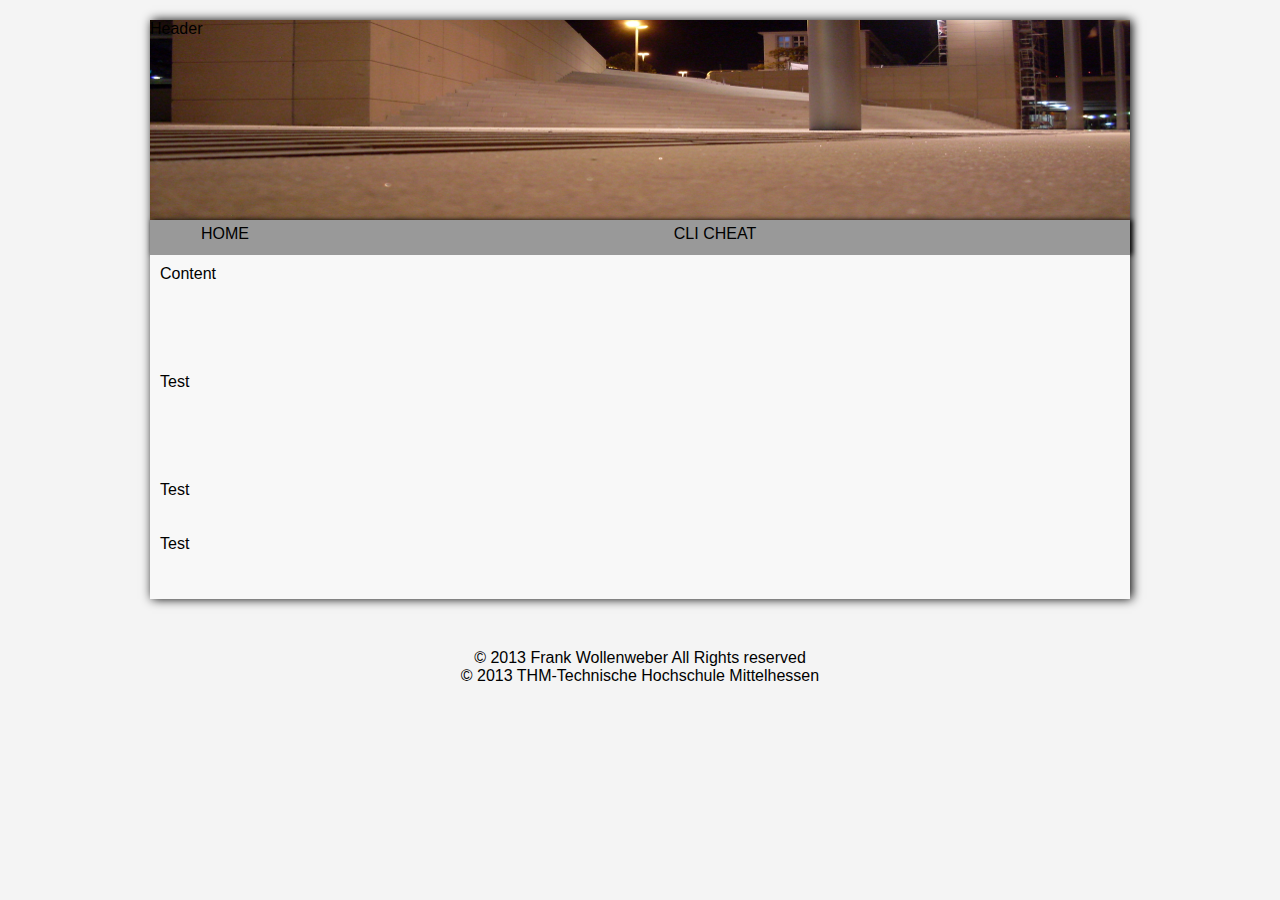
==== index.html @ bba10de3 "33" ====
<html>

<head> 
<meta charset="utf-8">
<link rel="stylesheet" type="text/css" href="style.css">
<title>Weblog: -=[WebEngineering Teil1]=-</title>
</head>
<body>
<div id="wrapper" class="shadow"> 
<div id="header">Header</div>
<div id="menue-top" class="shadow-menu">
<ul>
    <li><a href="index.html">Home</a></li>
    <li>CLi Cheat</li>
    <li></li>
    <li></li></ul></div>
<div id="content">Content
<br><br><br><br><br><br>Test<br><br><br><br><br><br>Test<br><br><br>Test<br><br><br></div>
</div>
<div id="footer">&copy; 2013 Frank Wollenweber All Rights reserved <br>
&copy; 2013 THM-Technische Hochschule Mittelhessen</div>
</body>

</html>
---- style.css ----
body {
	background-color: #F4F4F4;
	margin-top: 20px;
	font-family: Arial, Helvetica,Verdana, sans-serif;
}
#wrapper {
		margin-left: auto;
		margin-right: auto;
		background-color: #F0F0F0;
		width: 980px;
		
}

#header {
		width: 100%;
		height: 200px;
		background-color: #F2F0;
		background-image: url(./image/header.png);
		
}

#menue-top {
		width: 100%;
		height: 15px;
		background-color: #999;
		text-transform: uppercase;
		text-weight: bold;
		text-family:Trebouchet MS,Arial;
		text-align: center;
		padding-top: 5px;
		padding-bottom: 15px;
		
		
        
}

#menue-top ul {
	margin: 0px;
	padding: 0px;
}
#menue-top ul li {
	list-style-type: none;
}

#menue-top ul li a{
	list-style-type: none;
	height: 15px;
	width: 150px;
	display: block;
	float: left;
	text-decoration: none;
	color: #000;
	
}
#content {
		width:960px;
		background-color: #F8F8F8;
		margin-bottom: 10px;
		padding:10px 10px 10px 10px;
		
		
       
}

#footer {
	    margin-top: 50px;
	    text-align: center;
		margin-left: auto;
		margin-right: auto;
		width: 980px;
		height: 30px;
}

.shadow {
	-webkit-box-shadow: 2px 0px 10px #000;
	-moz-box-shadow: 2px 0px 10px #000;
	box-shadow: 2px 0px 10px #000;
}
.shadow-menu {
	-webkit-box-shadow: 2px 0px 5px #000;
	-moz-box-shadow: 2px 0px 5px #000;
	box-shadow: 2px 0px 5px #000;
}
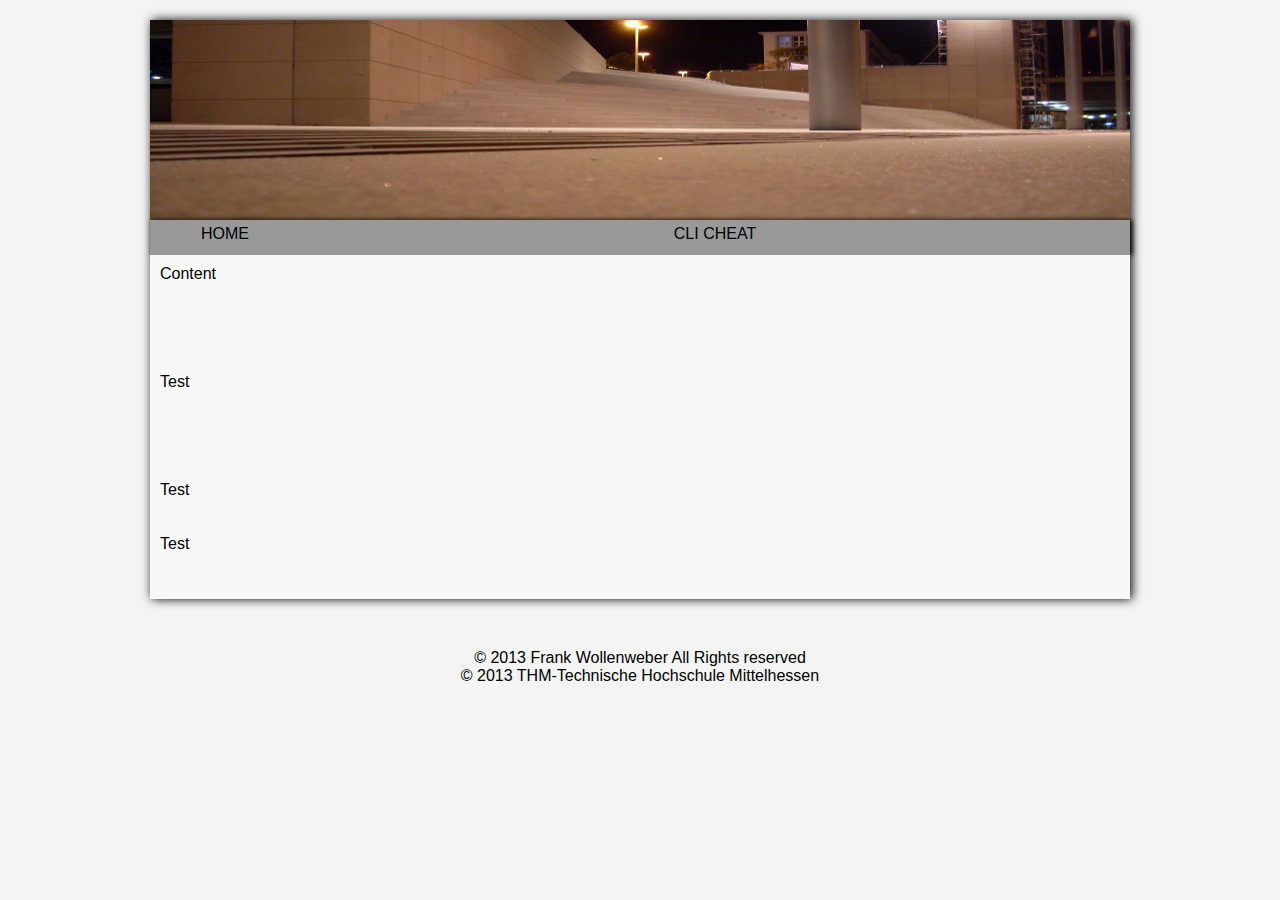
==== commit 4878b0c9: "34" ====
--- a/index.html
+++ b/index.html
@@ -7,7 +7,7 @@
 </head>
 <body>
 <div id="wrapper" class="shadow"> 
-<div id="header">Header</div>
+<div id="header"></div>
 <div id="menue-top" class="shadow-menu">
 <ul>
     <li><a href="index.html">Home</a></li>
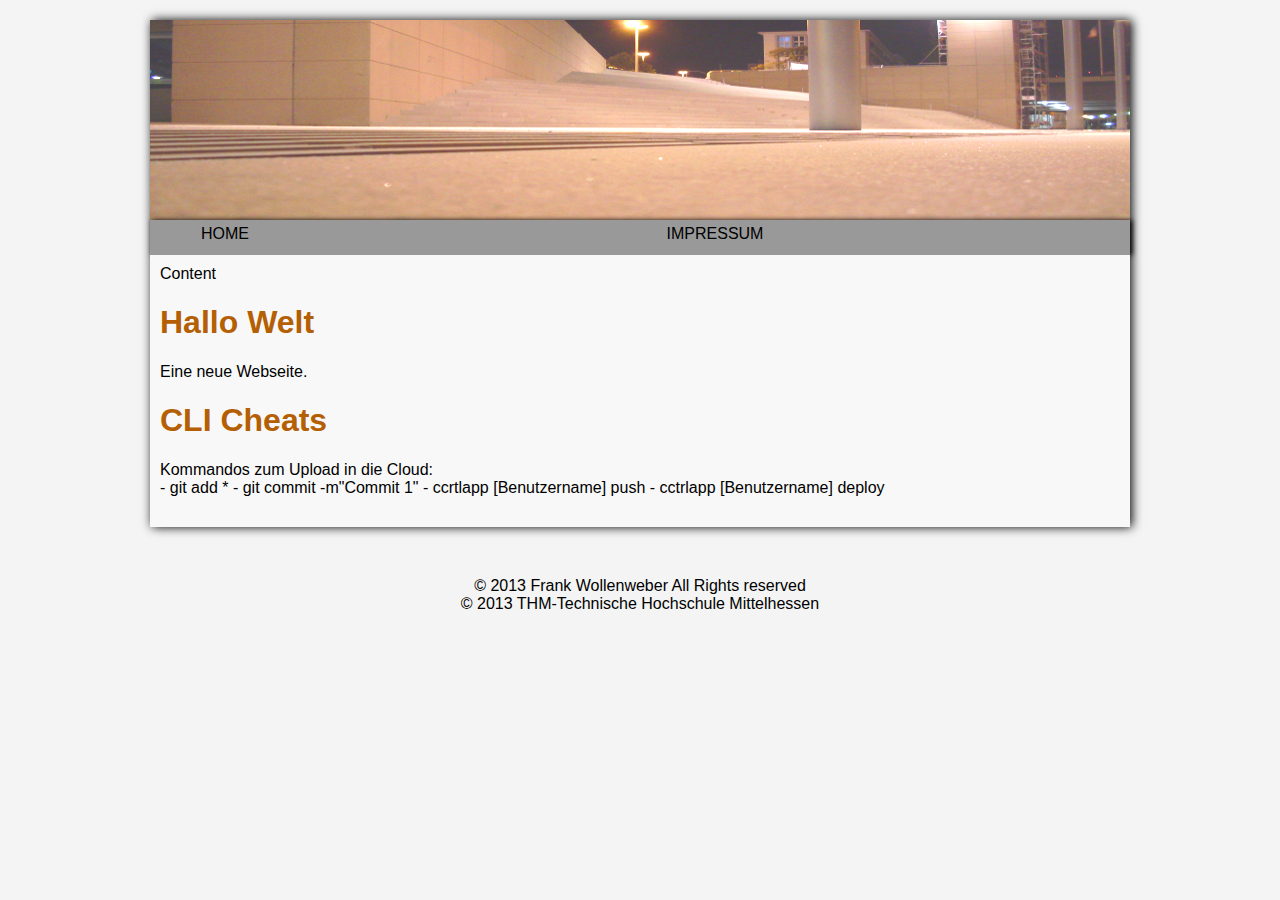
==== commit 50806f65: "35" ====
--- a/index.html
+++ b/index.html
@@ -11,11 +11,22 @@
 <div id="menue-top" class="shadow-menu">
 <ul>
     <li><a href="index.html">Home</a></li>
-    <li>CLi Cheat</li>
     <li></li>
-    <li></li></ul></div>
+    <li></li>
+    <li>Impressum</li></ul></div>
 <div id="content">Content
-<br><br><br><br><br><br>Test<br><br><br><br><br><br>Test<br><br><br>Test<br><br><br></div>
+<article>
+<h1>Hallo Welt</h1>
+Eine neue Webseite.
+</article>
+<article>
+<h1>CLI Cheats</h1>
+Kommandos zum Upload in die Cloud:<br>
+- git add *
+- git commit -m"Commit 1"
+- ccrtlapp [Benutzername] push
+- cctrlapp [Benutzername] deploy
+</article></div>
 </div>
 <div id="footer">&copy; 2013 Frank Wollenweber All Rights reserved <br>
 &copy; 2013 THM-Technische Hochschule Mittelhessen</div>
--- a/style.css
+++ b/style.css
@@ -61,7 +61,17 @@
 		
        
 }
+#content article{
+		broder-bottom:1px dotted #CFCFCF;
+		margin-bottom:20px; 
+		
+		
+		
+}
 
+#content h1{
+	color: #B45F04;
+}
 #footer {
 	    margin-top: 50px;
 	    text-align: center;
@@ -74,10 +84,10 @@
 .shadow {
 	-webkit-box-shadow: 2px 0px 10px #000;
 	-moz-box-shadow: 2px 0px 10px #000;
-	box-shadow: 2px 0px 10px #000;
+	 box-shadow: 2px 0px 10px #000;
 }
 .shadow-menu {
 	-webkit-box-shadow: 2px 0px 5px #000;
 	-moz-box-shadow: 2px 0px 5px #000;
-	box-shadow: 2px 0px 5px #000;
+	 box-shadow: 2px 0px 5px #000;
 }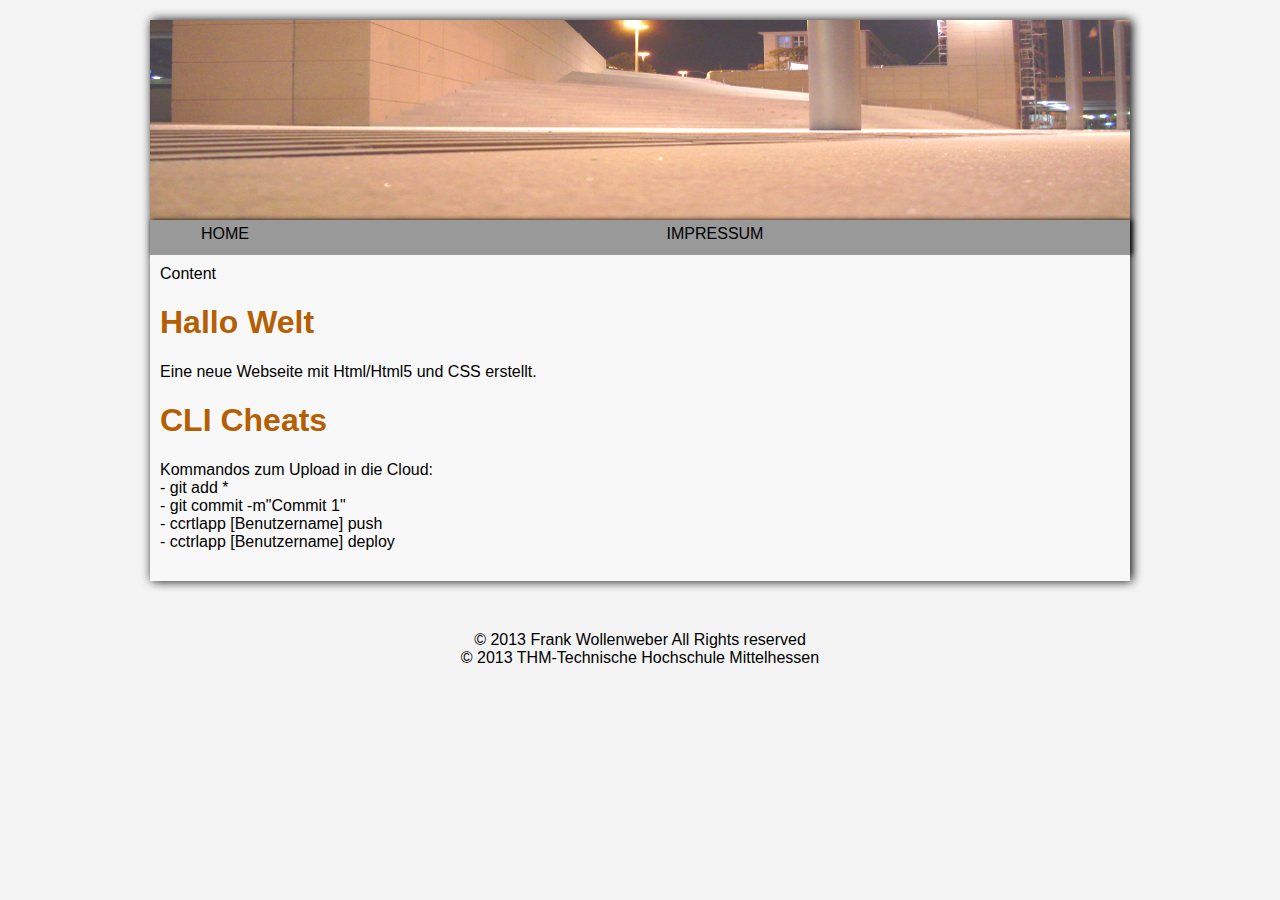
==== commit 9f060683: "36" ====
--- a/index.html
+++ b/index.html
@@ -17,15 +17,15 @@
 <div id="content">Content
 <article>
 <h1>Hallo Welt</h1>
-Eine neue Webseite.
+Eine neue Webseite mit Html/Html5 und CSS erstellt.
 </article>
 <article>
 <h1>CLI Cheats</h1>
 Kommandos zum Upload in die Cloud:<br>
-- git add *
-- git commit -m"Commit 1"
-- ccrtlapp [Benutzername] push
-- cctrlapp [Benutzername] deploy
+- git add *<br>
+- git commit -m"Commit 1"<br>
+- ccrtlapp [Benutzername] push<br>
+- cctrlapp [Benutzername] deploy<br>
 </article></div>
 </div>
 <div id="footer">&copy; 2013 Frank Wollenweber All Rights reserved <br>
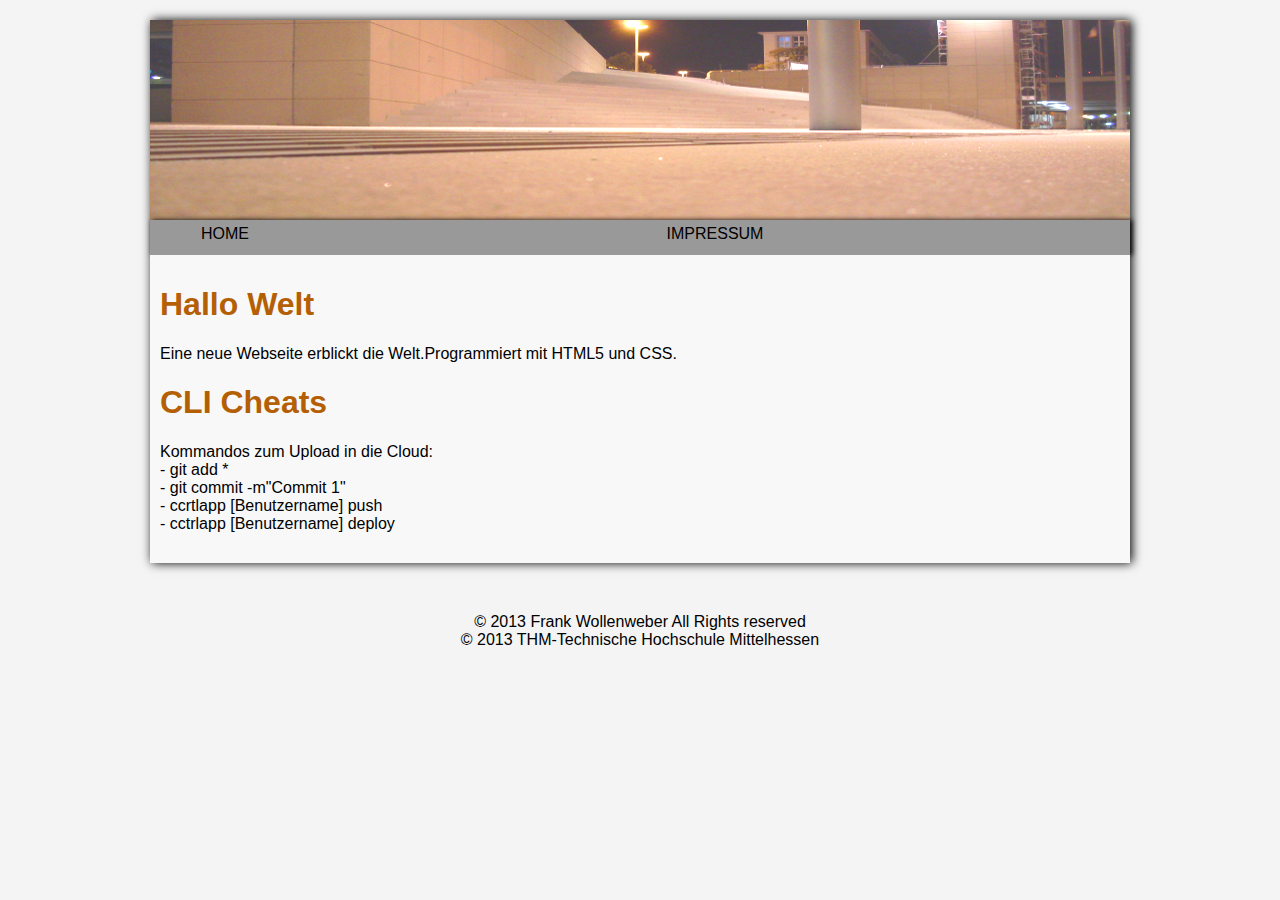
==== commit a3e72bb2: "37" ====
--- a/index.html
+++ b/index.html
@@ -14,18 +14,18 @@
     <li></li>
     <li></li>
     <li>Impressum</li></ul></div>
-<div id="content">Content
+<div id="content">
 <article>
 <h1>Hallo Welt</h1>
-Eine neue Webseite mit Html/Html5 und CSS erstellt.
+Eine neue Webseite erblickt die Welt.Programmiert mit HTML5 und CSS.
 </article>
 <article>
 <h1>CLI Cheats</h1>
-Kommandos zum Upload in die Cloud:<br>
-- git add *<br>
-- git commit -m"Commit 1"<br>
-- ccrtlapp [Benutzername] push<br>
-- cctrlapp [Benutzername] deploy<br>
+Kommandos zum Upload in die Cloud:</br>
+- git add *</br>
+- git commit -m"Commit 1"</br>
+- ccrtlapp [Benutzername] push</br>
+- cctrlapp [Benutzername] deploy</br>
 </article></div>
 </div>
 <div id="footer">&copy; 2013 Frank Wollenweber All Rights reserved <br>
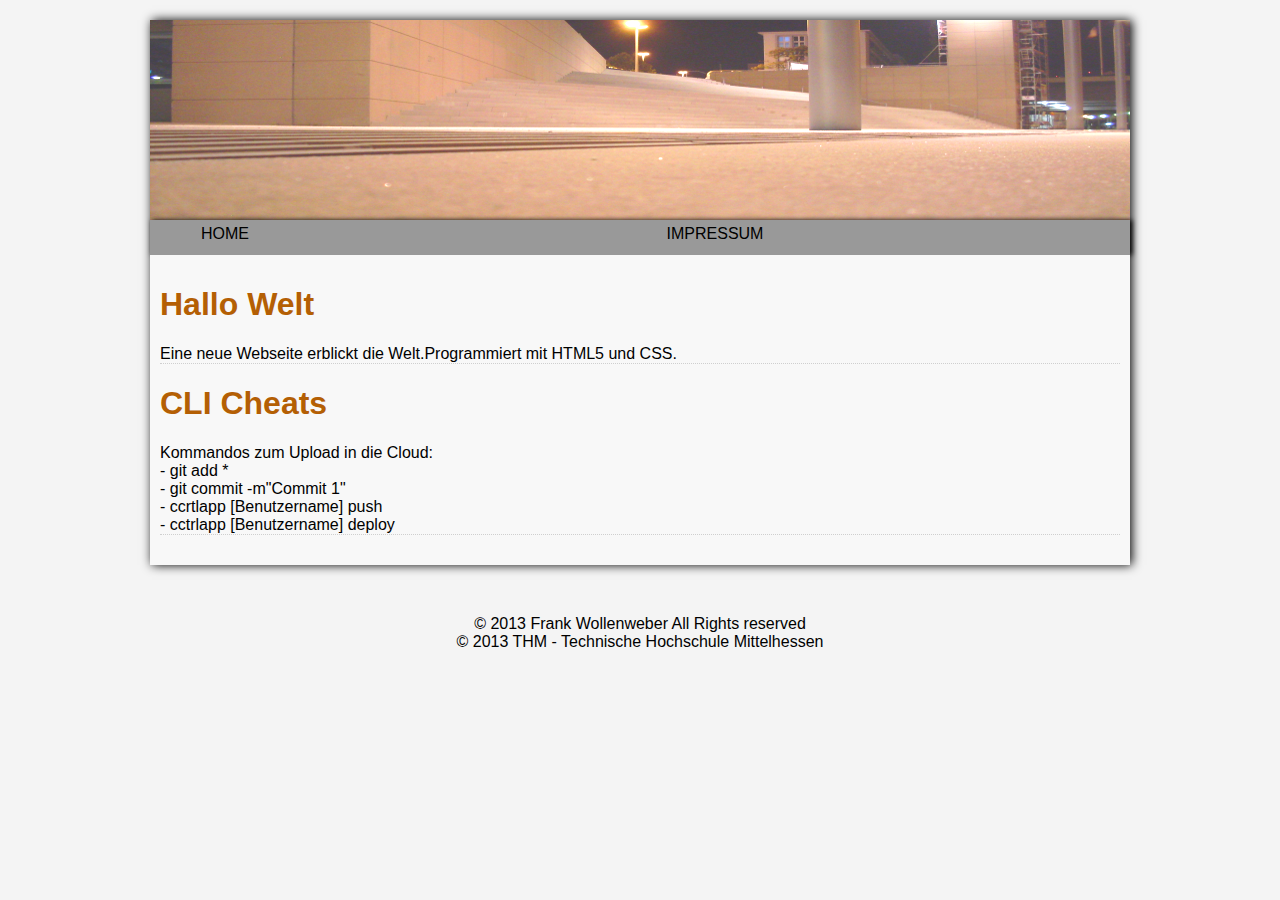
==== commit 0a9fd87c: "38" ====
--- a/index.html
+++ b/index.html
@@ -29,7 +29,7 @@
 </article></div>
 </div>
 <div id="footer">&copy; 2013 Frank Wollenweber All Rights reserved <br>
-&copy; 2013 THM-Technische Hochschule Mittelhessen</div>
+&copy; 2013 THM - Technische Hochschule Mittelhessen</div>
 </body>
 
 </html>--- a/style.css
+++ b/style.css
@@ -61,13 +61,12 @@
 		
        
 }
-#content article{
-		broder-bottom:1px dotted #CFCFCF;
+#content article { 
+		border-bottom:1px dotted #CFCFCF;
 		margin-bottom:20px; 
 		
 		
-		
-}
+	}
 
 #content h1{
 	color: #B45F04;
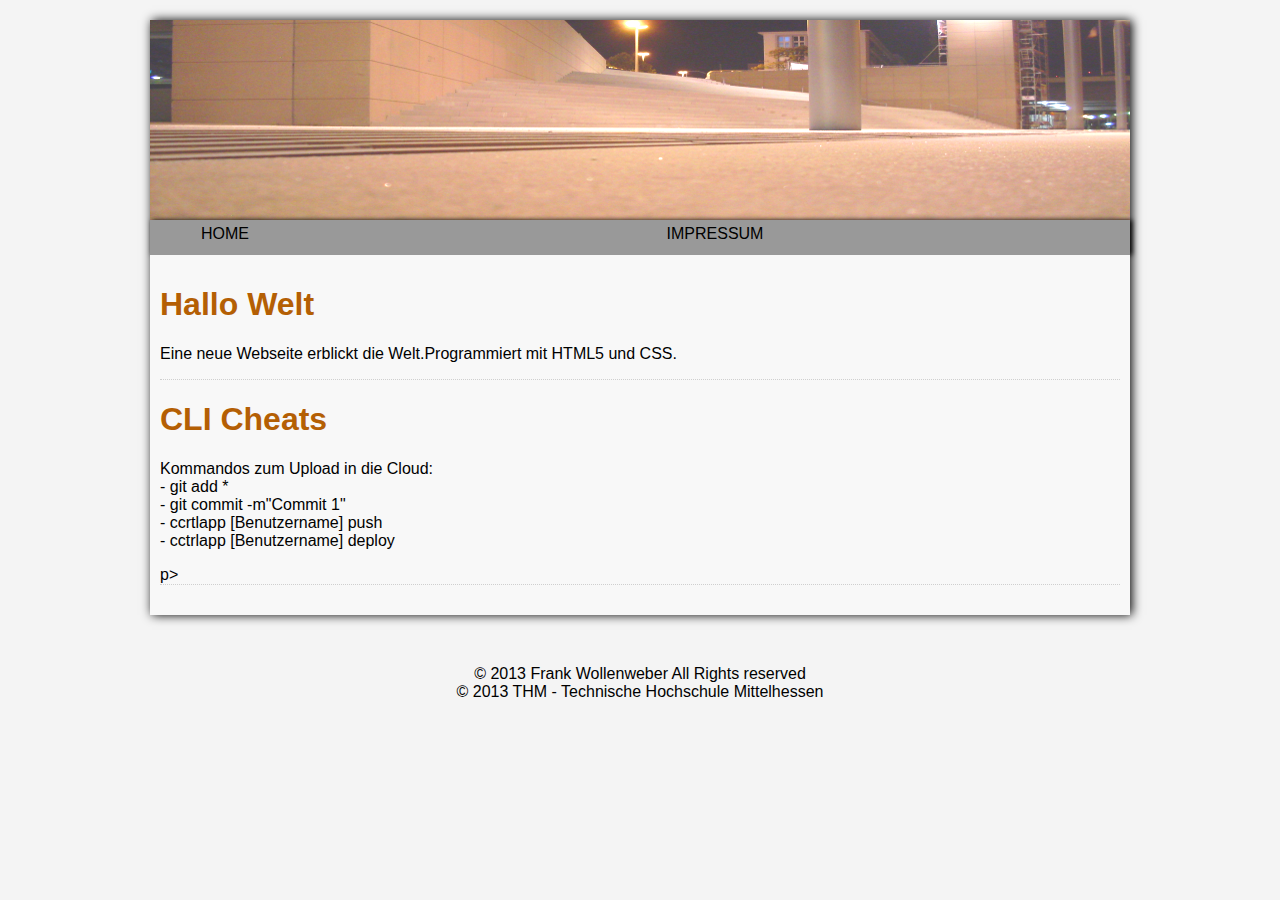
==== commit 014fb827: "39" ====
--- a/index.html
+++ b/index.html
@@ -17,15 +17,16 @@
 <div id="content">
 <article>
 <h1>Hallo Welt</h1>
-Eine neue Webseite erblickt die Welt.Programmiert mit HTML5 und CSS.
+<p>
+Eine neue Webseite erblickt die Welt.Programmiert mit HTML5 und CSS.</p>
 </article>
 <article>
 <h1>CLI Cheats</h1>
-Kommandos zum Upload in die Cloud:</br>
+<p>Kommandos zum Upload in die Cloud:</br>
 - git add *</br>
 - git commit -m"Commit 1"</br>
 - ccrtlapp [Benutzername] push</br>
-- cctrlapp [Benutzername] deploy</br>
+- cctrlapp [Benutzername] deploy</br></p>p>
 </article></div>
 </div>
 <div id="footer">&copy; 2013 Frank Wollenweber All Rights reserved <br>
--- a/style.css
+++ b/style.css
@@ -63,7 +63,7 @@
 }
 #content article { 
 		border-bottom:1px dotted #CFCFCF;
-		margin-bottom:20px; 
+		margin-bottom: 20px; 
 		
 		
 	}
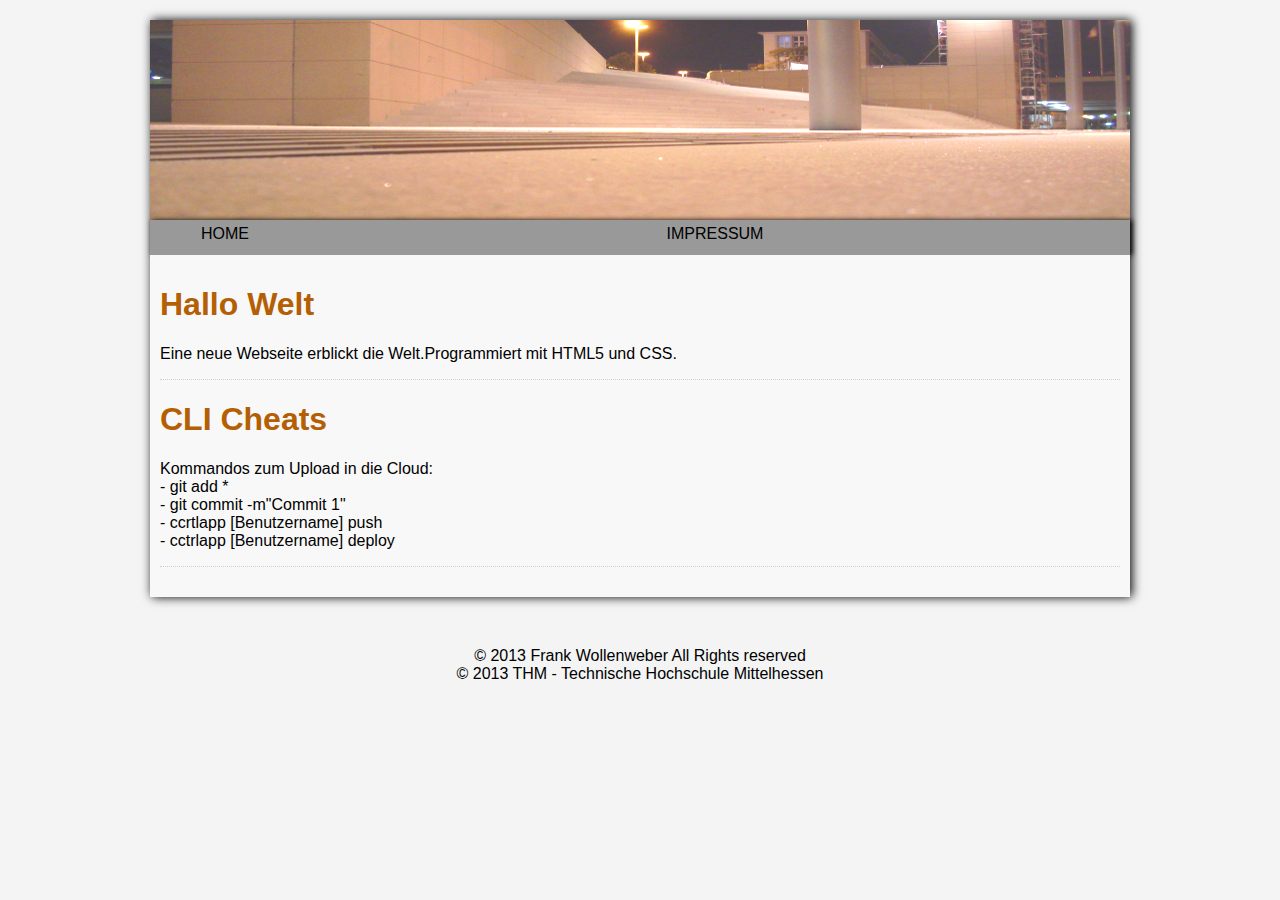
==== commit a6bb4e85: "40" ====
--- a/index.html
+++ b/index.html
@@ -26,7 +26,7 @@
 - git add *</br>
 - git commit -m"Commit 1"</br>
 - ccrtlapp [Benutzername] push</br>
-- cctrlapp [Benutzername] deploy</br></p>p>
+- cctrlapp [Benutzername] deploy</br></p>
 </article></div>
 </div>
 <div id="footer">&copy; 2013 Frank Wollenweber All Rights reserved <br>
